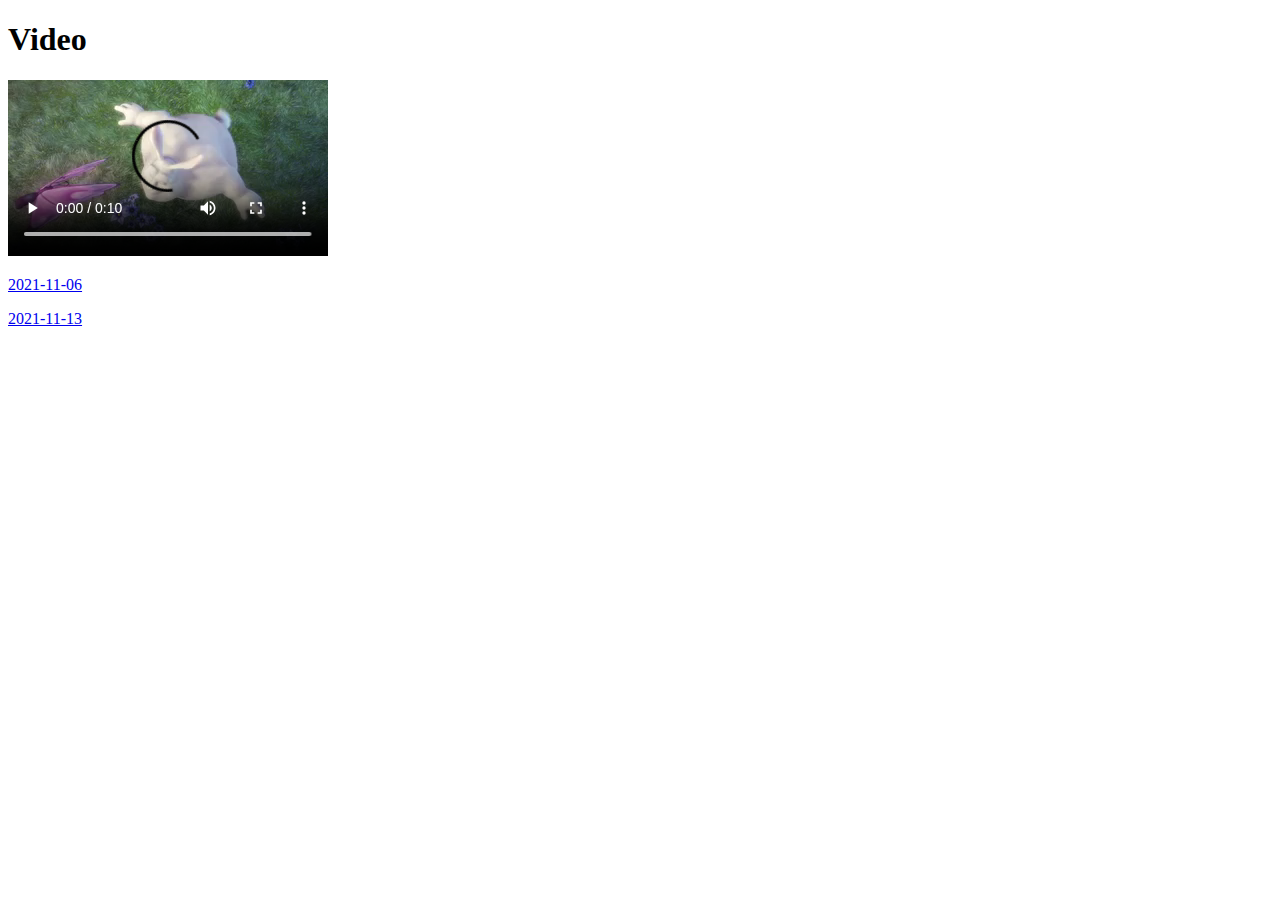
==== index.html @ fc71ff84 "Update index.html" ====
<!DOCTYPE html>
	<head>
		<title>136YTR</title>
	</head>
	
	<body>
		<h1>Video</h1>
		<video src="mov_bbb.mp4" loop autoplay controls>Your browser does not support HTML5 video.</video>		
		
		<p><a class="HW_time">2021-11-06</a></p>
		<p><a class="HW_time">2021-11-13</a></p>
		<script type="text/javascript">
			var elements = document.getElementsByClassName("HW_time")
			for (var i = 0; i < elements.length; i++) {
			    elements[i].setAttribute("href","/HW_md_template?time="+elements[i].innerHTML);
			}
		</script> 
				
	</body>
</html>
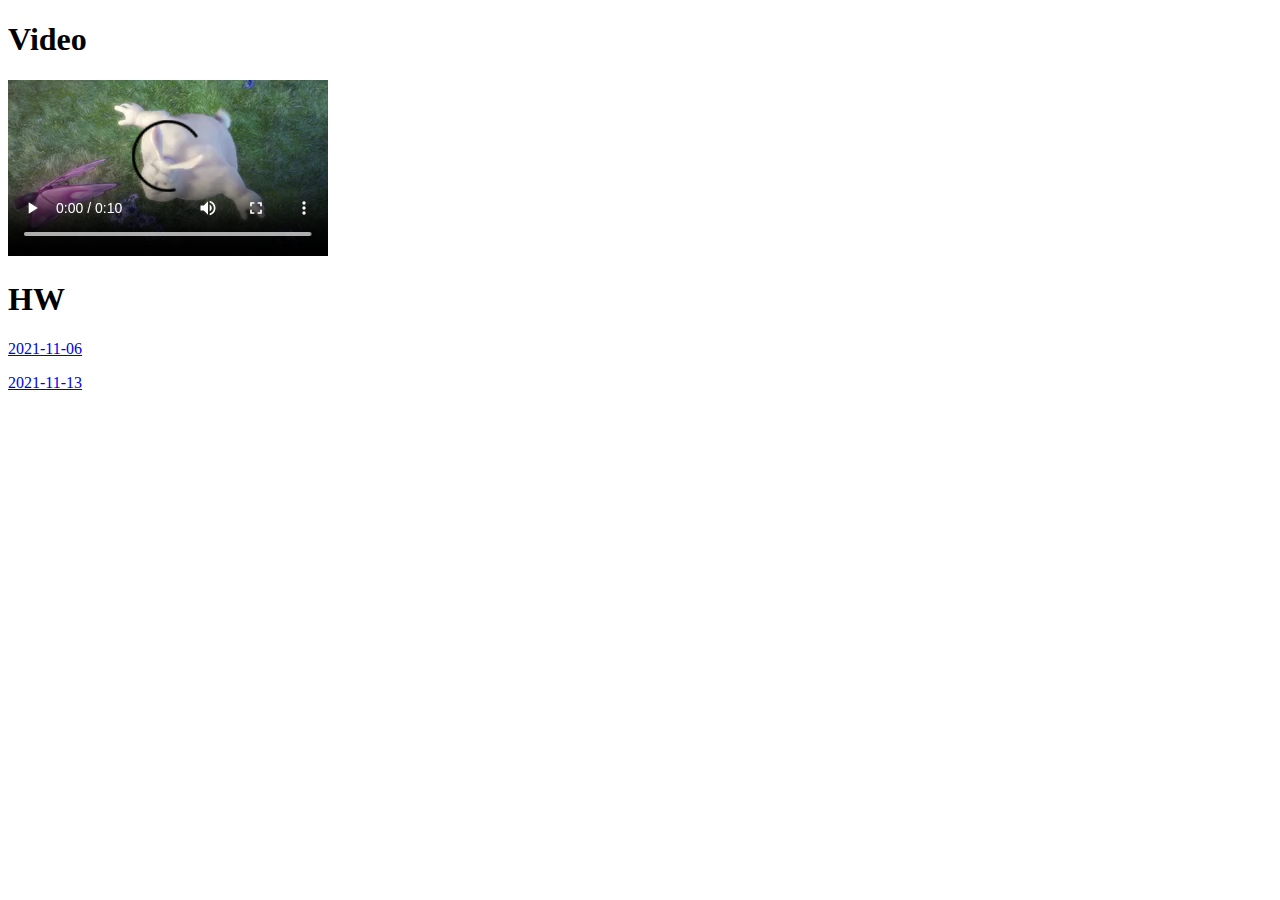
==== commit db7322bf: "Update index.html" ====
--- a/index.html
+++ b/index.html
@@ -7,6 +7,7 @@
 		<h1>Video</h1>
 		<video src="mov_bbb.mp4" loop autoplay controls>Your browser does not support HTML5 video.</video>		
 		
+		<h1>HW</h1>
 		<p><a class="HW_time">2021-11-06</a></p>
 		<p><a class="HW_time">2021-11-13</a></p>
 		<script type="text/javascript">
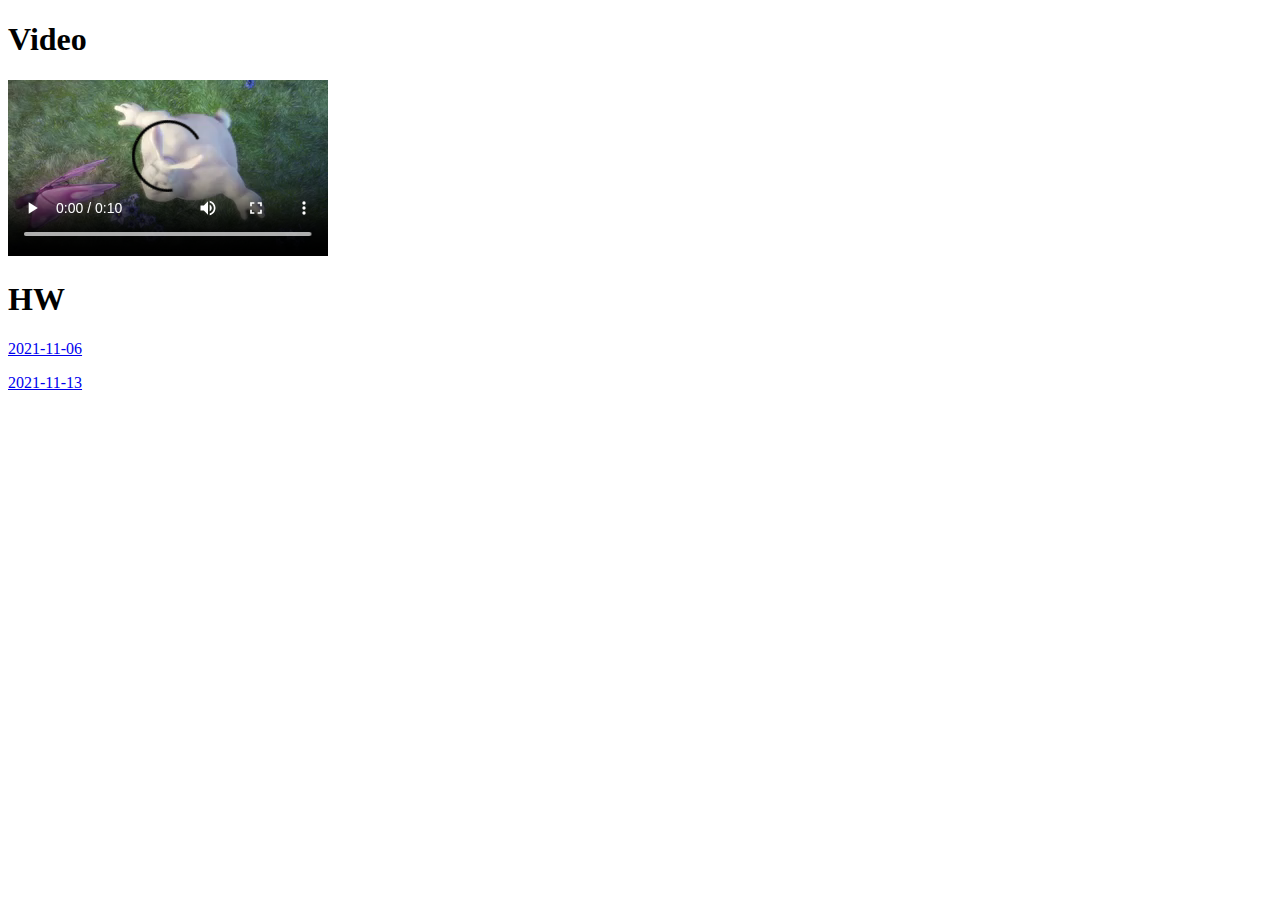
==== commit 06a0afb6: "Update index.html" ====
--- a/index.html
+++ b/index.html
@@ -16,6 +16,8 @@
 			    elements[i].setAttribute("href","/HW_md_template?time="+elements[i].innerHTML);
 			}
 		</script> 
+		
+		<iframe src="//player.bilibili.com/player.html?aid=375588815&bvid=BV1so4y1m7U5&cid=339262048&page=1&high_quality=1&danmaku=1" allowfullscreen="allowfullscreen" width="100%" height="500" scrolling="no" frameborder="0" sandbox="allow-top-navigation allow-same-origin allow-forms allow-scripts"></iframe>
 				
 	</body>
 </html>
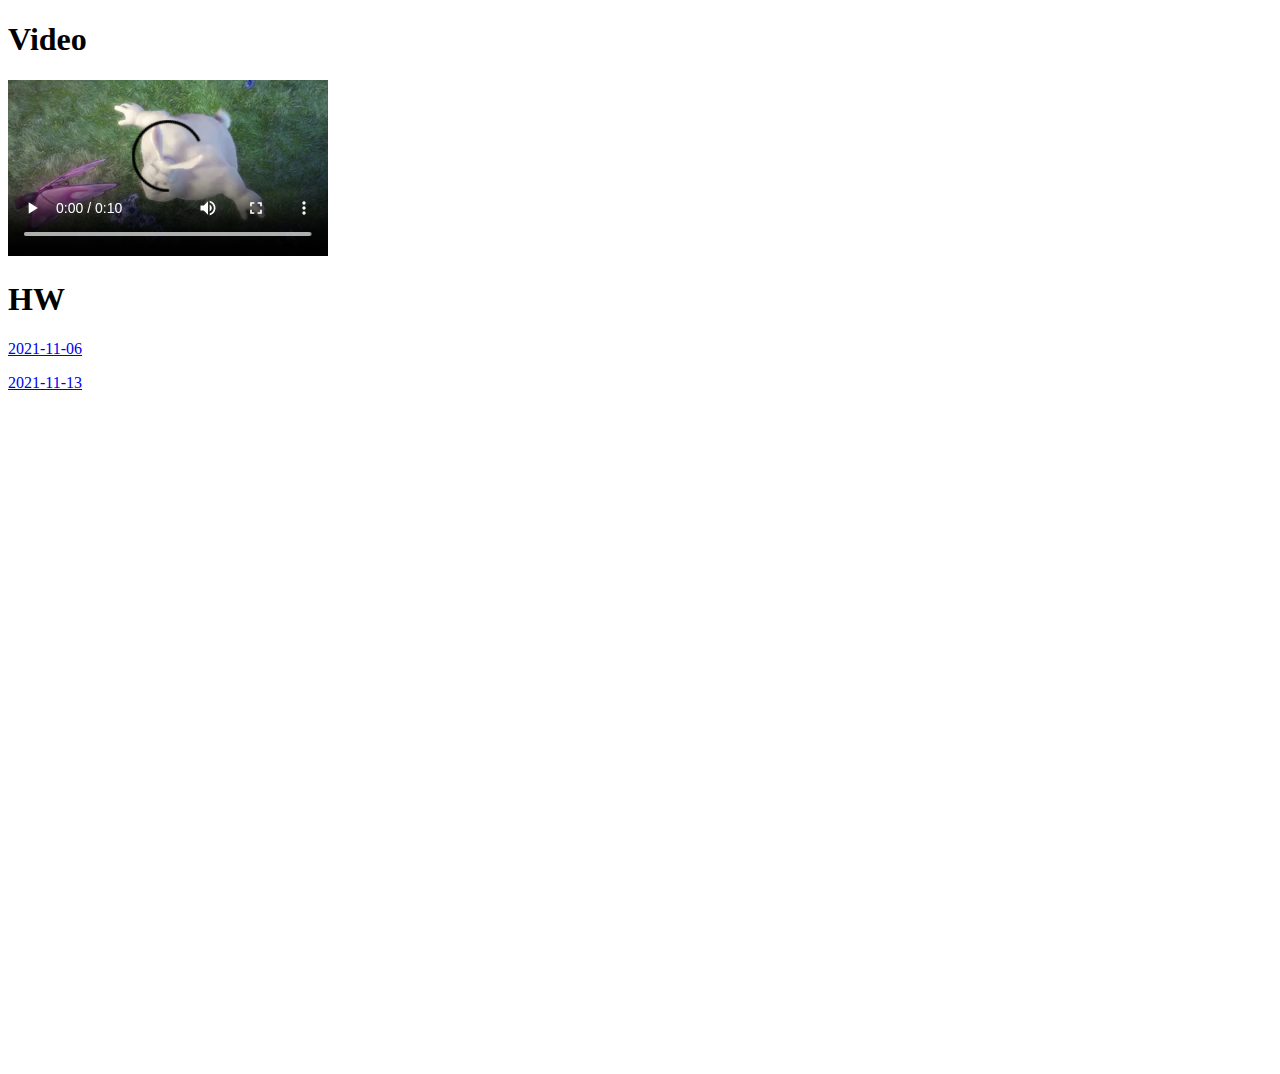
==== commit 2c25576c: "Update index.html" ====
--- a/index.html
+++ b/index.html
@@ -17,6 +17,7 @@
 			}
 		</script> 
 		
+		<iframe src="//player.bilibili.com/player.html?aid=591349161&bvid=BV1Jq4y1R79p&cid=433154060&page=1&high_quality=1&danmaku=1" scrolling="no" border="0" frameborder="no" framespacing="0" allowfullscreen="true"> </iframe>
 		<iframe src="//player.bilibili.com/player.html?aid=375588815&bvid=BV1so4y1m7U5&cid=339262048&page=1&high_quality=1&danmaku=1" allowfullscreen="allowfullscreen" width="100%" height="500" scrolling="no" frameborder="0" sandbox="allow-top-navigation allow-same-origin allow-forms allow-scripts"></iframe>
 				
 	</body>
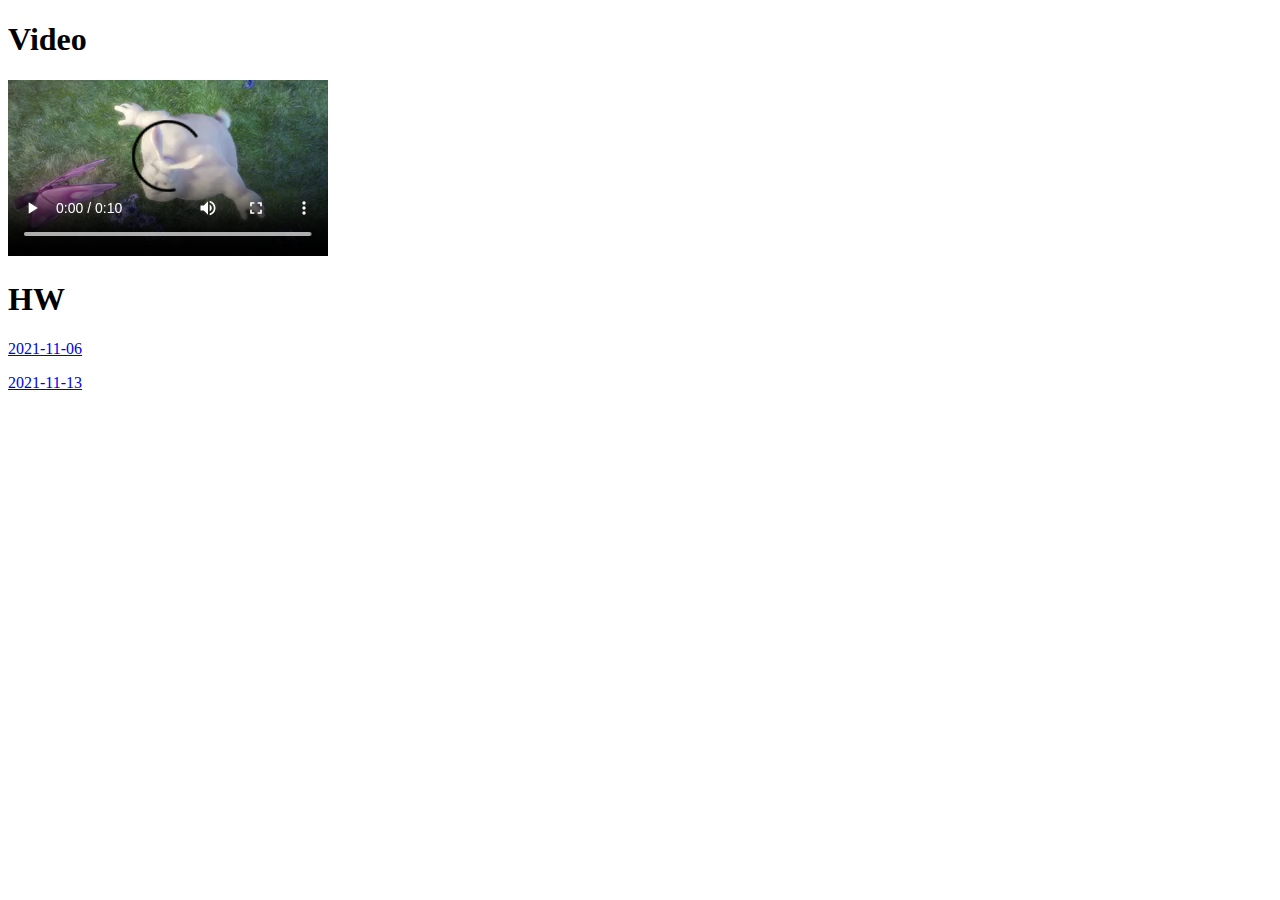
==== commit 2e01aa7e: "Update index.html" ====
--- a/index.html
+++ b/index.html
@@ -17,8 +17,7 @@
 			}
 		</script> 
 		
-		<iframe src="//player.bilibili.com/player.html?aid=591349161&bvid=BV1Jq4y1R79p&cid=433154060&page=1&high_quality=1&danmaku=1" scrolling="no" border="0" frameborder="no" framespacing="0" allowfullscreen="true"> </iframe>
-		<iframe src="//player.bilibili.com/player.html?aid=375588815&bvid=BV1so4y1m7U5&cid=339262048&page=1&high_quality=1&danmaku=1" allowfullscreen="allowfullscreen" width="100%" height="500" scrolling="no" frameborder="0" sandbox="allow-top-navigation allow-same-origin allow-forms allow-scripts"></iframe>
+		<iframe src="//player.bilibili.com/player.html?aid=591349161&bvid=BV1Jq4y1R79p&cid=433154060&page=1&high_quality=1&danmaku=1" scrolling="no" border="0" frameborder="no" framespacing="0" allow="fullscreen" width="100%" height="500" sandbox="allow-top-navigation allow-same-origin allow-forms allow-scripts> </iframe>
 				
 	</body>
 </html>
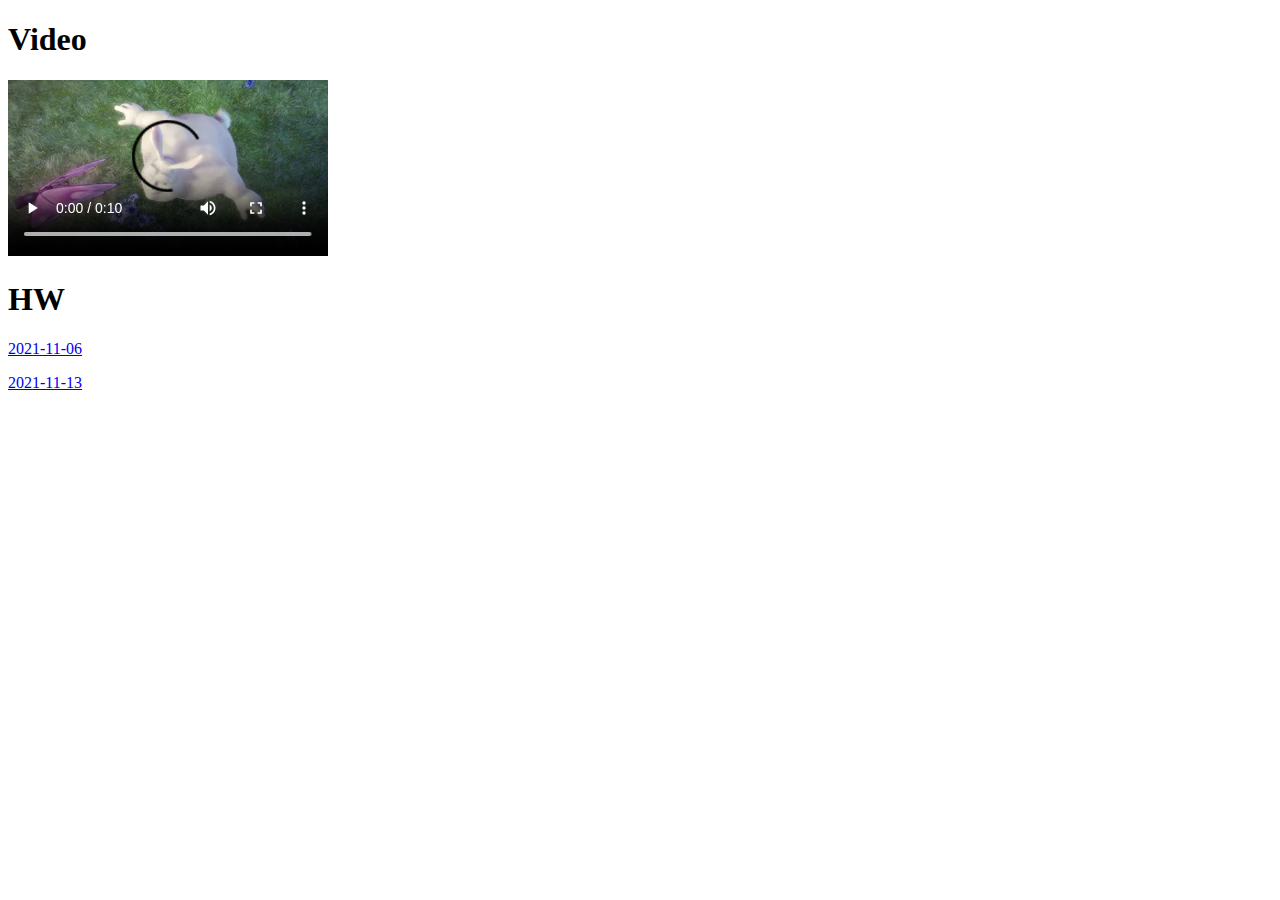
==== commit bf744acb: "Update index.html" ====
--- a/index.html
+++ b/index.html
@@ -17,7 +17,7 @@
 			}
 		</script> 
 		
-		<iframe src="//player.bilibili.com/player.html?aid=591349161&bvid=BV1Jq4y1R79p&cid=433154060&page=1&high_quality=1&danmaku=1" scrolling="no" border="0" frameborder="no" framespacing="0" allow="fullscreen" width="100%" height="500" sandbox="allow-top-navigation allow-same-origin allow-forms allow-scripts> </iframe>
+		<iframe src="//player.bilibili.com/player.html?aid=591349161&bvid=BV1Jq4y1R79p&cid=433154060&page=1&high_quality=1&danmaku=1" scrolling="no" border="0" frameborder="no" framespacing="0" allowfullscreen="true" width="100%" height="500" sandbox="allow-top-navigation allow-same-origin allow-forms allow-scripts> </iframe>
 				
 	</body>
 </html>
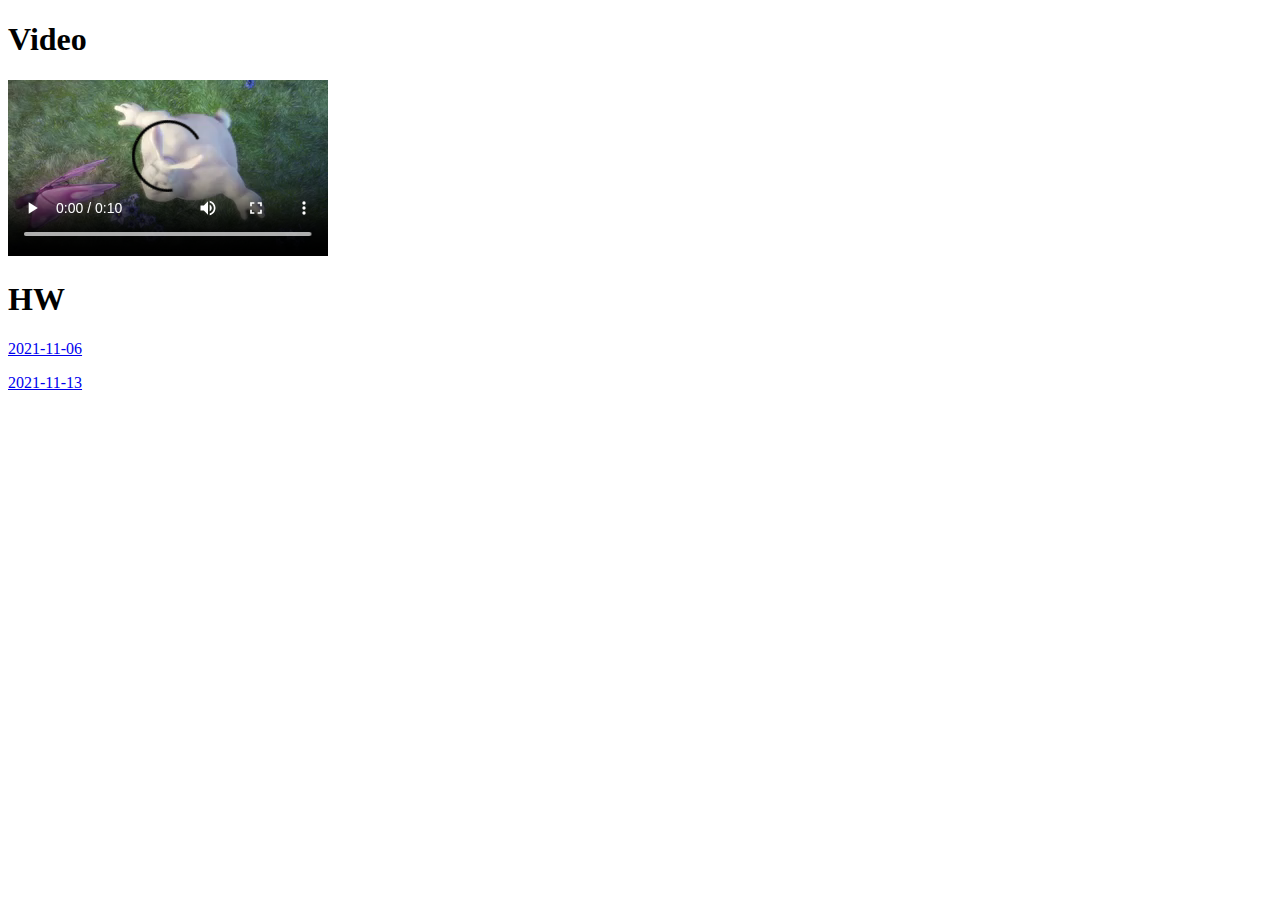
==== commit f6987953: "Update index.html" ====
--- a/index.html
+++ b/index.html
@@ -17,7 +17,7 @@
 			}
 		</script> 
 		
-		<iframe src="//player.bilibili.com/player.html?aid=591349161&bvid=BV1Jq4y1R79p&cid=433154060&page=1&high_quality=1&danmaku=1" scrolling="no" border="0" frameborder="no" framespacing="0" allowfullscreen="true" width="100%" height="500" sandbox="allow-top-navigation allow-same-origin allow-forms allow-scripts> </iframe>
+		<iframe src="//player.bilibili.com/player.html?aid=591349161&bvid=BV1Jq4y1R79p&cid=433154060&page=1&high_quality=1&danmaku=1" scrolling="no" border="0" frameborder="no" framespacing="0" allowfullscreen="true" width="100%" height="500" sandbox="allow-top-navigation allow-same-origin allow-forms allow-scripts"> </iframe>
 				
 	</body>
 </html>
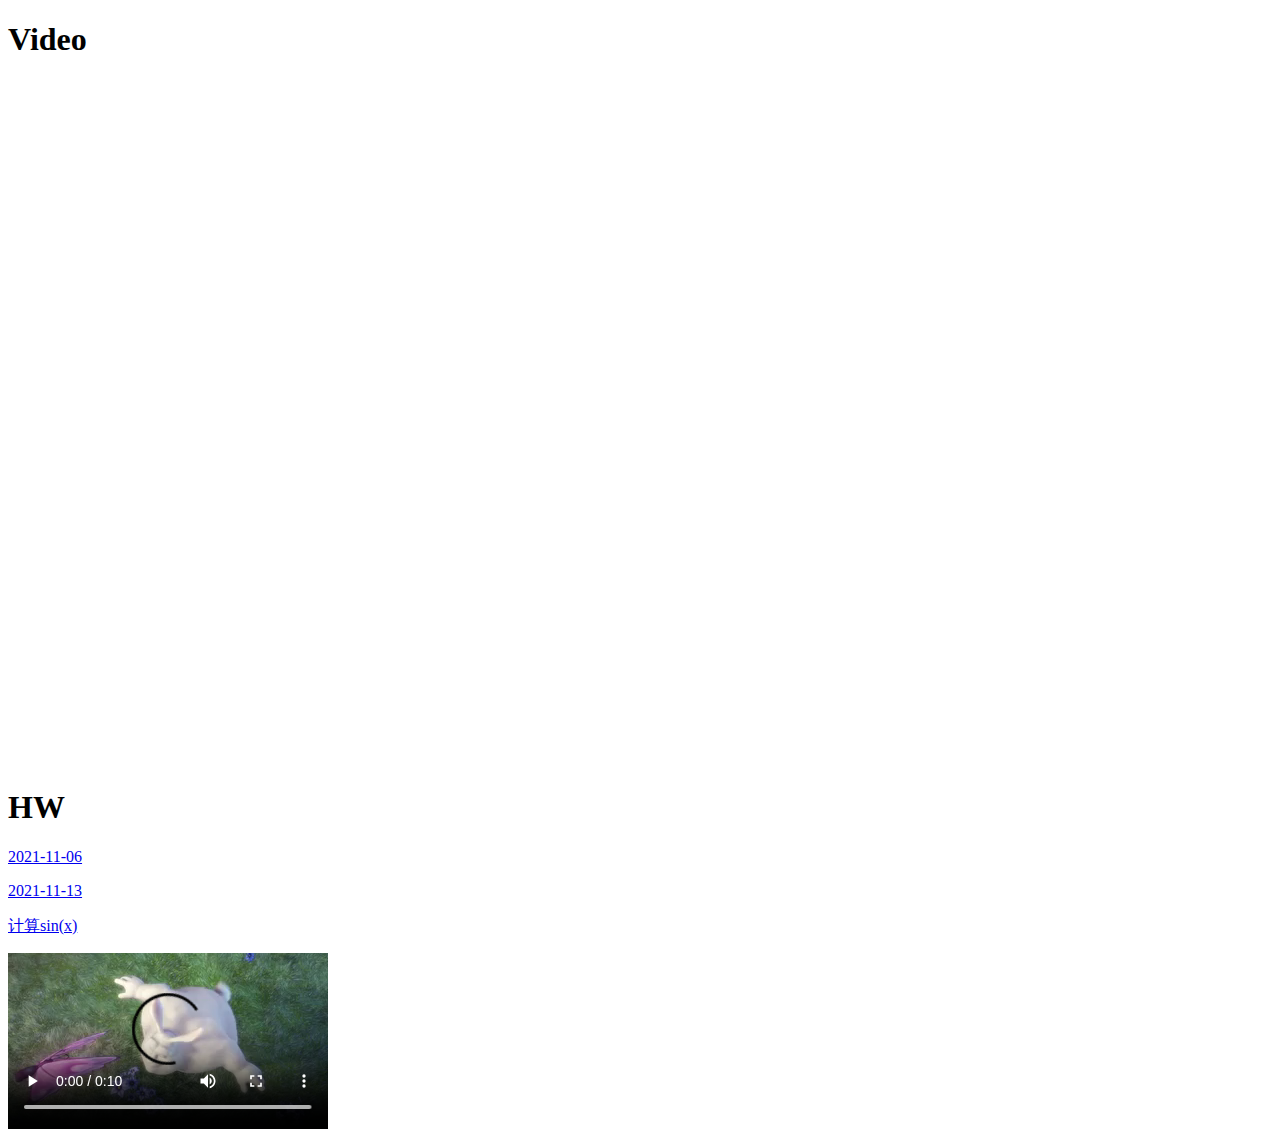
==== commit e8fe75f6: "Update index.html" ====
--- a/index.html
+++ b/index.html
@@ -5,11 +5,24 @@
 	
 	<body>
 		<h1>Video</h1>
-		<video src="mov_bbb.mp4" loop autoplay controls>Your browser does not support HTML5 video.</video>		
+		<iframe src="//player.bilibili.com/player.html?aid=251842915&bvid=BV1uY41147Jp&cid=445415805&page=1&high_quality=1&danmaku=1" scrolling="no" border="0" frameborder="no" framespacing="0" allowfullscreen="true" width="100%" height="500" sandbox="allow-top-navigation allow-same-origin allow-forms allow-scripts"> </iframe>
+		<script type="text/javascript">
+			window.onload=window.onresize=function(){  
+				if(document.documentElement.clientHeight/document.documentElement.clientWidth < 9/16*0.95/0.8){
+				document.getElementsByTagName("iframe")[0].height=document.documentElement.clientHeight*0.8;
+				document.getElementsByTagName("iframe")[0].width=document.documentElement.clientHeight*0.8*16/9;
+			    }
+				else{
+					document.getElementsByTagName("iframe")[0].height=document.documentElement.clientWidth*0.95*9/16;
+				document.getElementsByTagName("iframe")[0].width=document.documentElement.clientWidth*0.95;
+				}
+			} 
+		</script> 
 		
 		<h1>HW</h1>
 		<p><a class="HW_time">2021-11-06</a></p>
 		<p><a class="HW_time">2021-11-13</a></p>
+		<p><a href="/sinx">计算sin(x)</a></p>
 		<script type="text/javascript">
 			var elements = document.getElementsByClassName("HW_time")
 			for (var i = 0; i < elements.length; i++) {
@@ -17,7 +30,7 @@
 			}
 		</script> 
 		
-		<iframe src="//player.bilibili.com/player.html?aid=591349161&bvid=BV1Jq4y1R79p&cid=433154060&page=1&high_quality=1&danmaku=1" scrolling="no" border="0" frameborder="no" framespacing="0" allowfullscreen="true" width="100%" height="500" sandbox="allow-top-navigation allow-same-origin allow-forms allow-scripts"> </iframe>
+		<video src="mov_bbb.mp4" loop autoplay controls>Your browser does not support HTML5 video.</video>		
 				
 	</body>
 </html>
